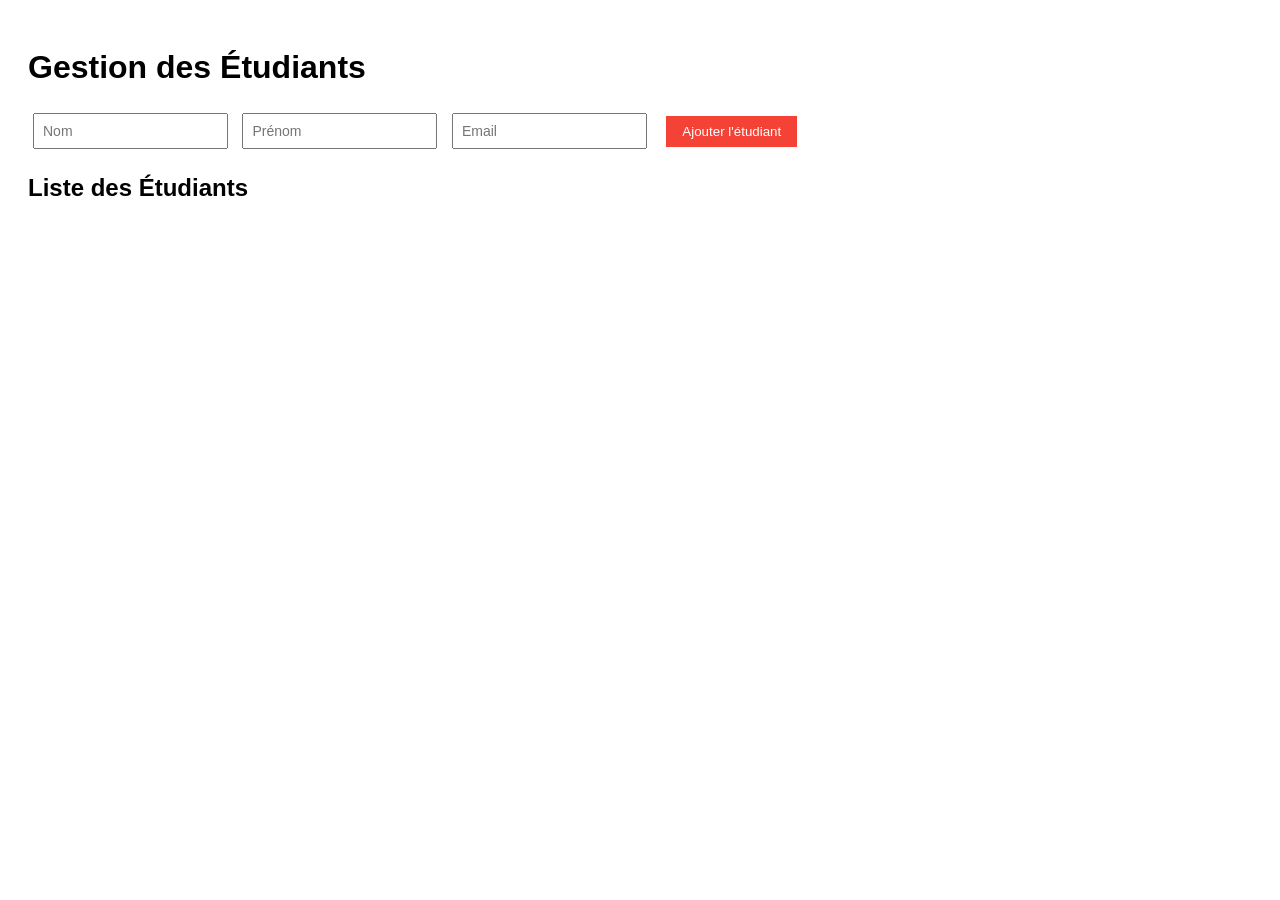
==== prj_gr2/etudiants.html @ 2067f9cb "Add files via upload" ====
<!DOCTYPE html>
<html lang="fr">
<head>
    <meta charset="UTF-8">
    <meta name="viewport" content="width=device-width, initial-scale=1.0">
    <title>Gestion des Étudiants</title>
    <link rel="stylesheet" href="style.css">
</head>
<body>
    <h1>Gestion des Étudiants</h1>
    
    
    <form id="formEtudiant">
        <input type="text" id="nom" placeholder="Nom" required>
        <input type="text" id="prenom" placeholder="Prénom" required>
        <input type="email" id="email" placeholder="Email" required>
        <button type="submit">Ajouter l'étudiant</button>
    </form>

    
    <h2>Liste des Étudiants</h2>
    <ul id="listeEtudiants">
    
    </ul>

    <script src="etudiants.js"></script>
</body>
</html>
---- prj_gr2/style.css ----
body {
    font-family: Arial, sans-serif;
    padding: 20px;
}

input {
    margin: 5px;
    padding: 8px;
    font-size: 14px;
}

button {
    padding: 8px 16px;
    background-color: #4CAF50;
    color: white;
    border: none;
    cursor: pointer;
}

button:hover {
    background-color: #45a049;
}

ul {
    list-style-type: none;
    padding: 0;
}

li {
    margin: 10px 0;
}

button {
    background-color: #f44336;
    margin-left: 10px;
}

button:hover {
    background-color: #d32f2f;
}
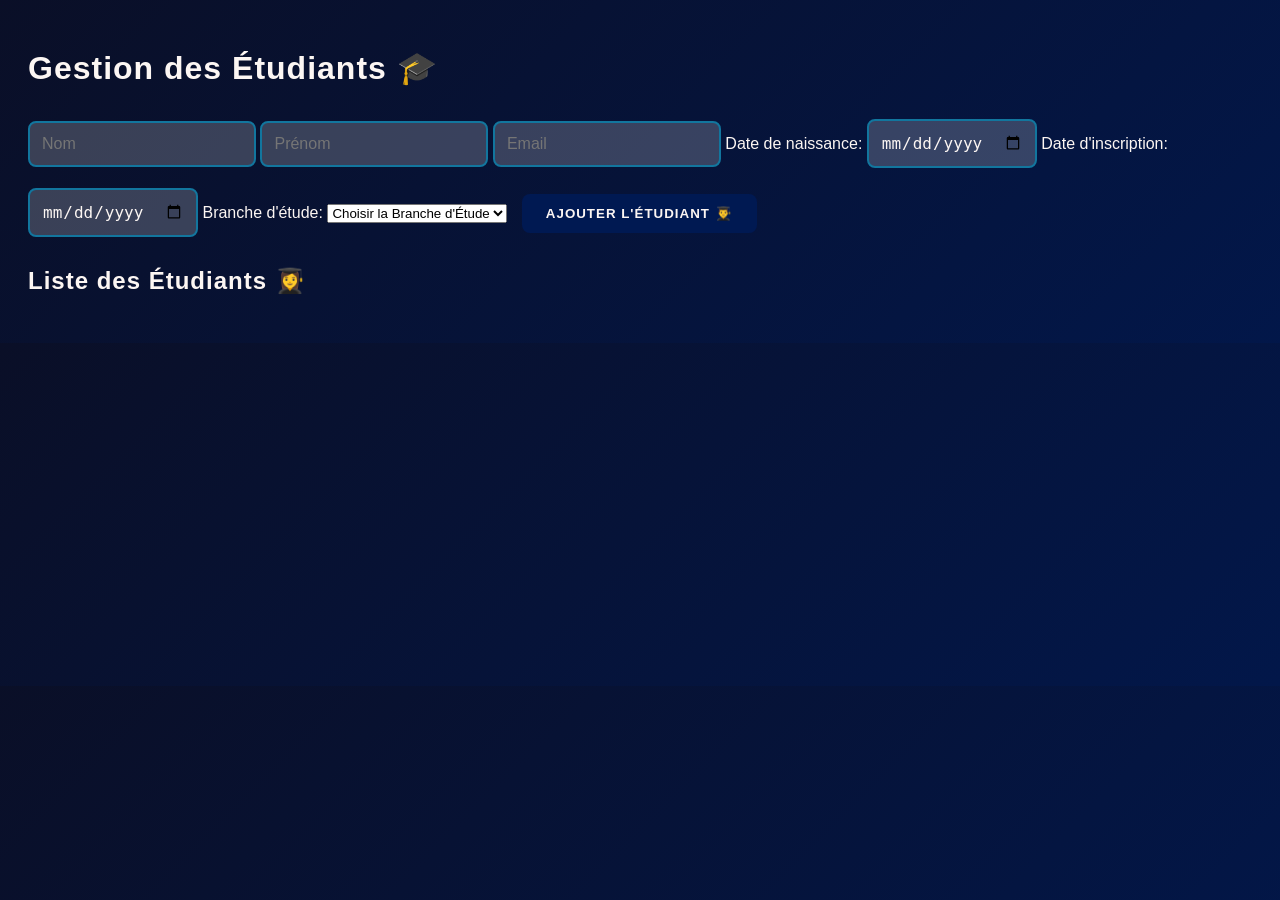
==== commit f9c47e11: "Update etudiants.html" ====
--- a/prj_gr2/etudiants.html
+++ b/prj_gr2/etudiants.html
@@ -3,22 +3,40 @@
 <head>
     <meta charset="UTF-8">
     <meta name="viewport" content="width=device-width, initial-scale=1.0">
-    <title>Gestion des Étudiants</title>
+    <title>Gestion des Étudiants 🎓</title>
     <link rel="stylesheet" href="style.css">
 </head>
 <body>
-    <h1>Gestion des Étudiants</h1>
-    
+    <h1>Gestion des Étudiants 🎓</h1>
     
     <form id="formEtudiant">
         <input type="text" id="nom" placeholder="Nom" required>
         <input type="text" id="prenom" placeholder="Prénom" required>
         <input type="email" id="email" placeholder="Email" required>
-        <button type="submit">Ajouter l'étudiant</button>
+        
+        <!-- Ajout des sous-titres pour la date de naissance et date d'inscription -->
+        <label for="dateNaissance">Date de naissance:</label>
+        <input type="date" id="dateNaissance" placeholder="Date de naissance" required>
+        
+        <label for="dateInscription">Date d'inscription:</label>
+        <input type="date" id="dateInscription" placeholder="Date d'inscription" required>
+        
+        <!-- Sélecteur de Branche d'Étude -->
+        <label for="brancheEtude">Branche d'étude:</label>
+        <select id="brancheEtude" required>
+            <option value="">Choisir la Branche d'Étude</option>
+            <option value="Informatique">Informatique</option>
+            <option value="Médecine">Médecine</option>
+            <option value="Droit">Droit</option>
+            <option value="Sciences Économiques">Sciences Économiques</option>
+            <option value="Psychologie">Psychologie</option>
+            <option value="Arts">Arts</option>
+        </select>
+
+        <button type="submit">Ajouter l'étudiant 👨‍🎓</button>
     </form>
 
-    
-    <h2>Liste des Étudiants</h2>
+    <h2>Liste des Étudiants 👩‍🎓</h2>
     <ul id="listeEtudiants">
     
     </ul>
--- a/prj_gr2/style.css
+++ b/prj_gr2/style.css
@@ -1,40 +1,133 @@
+/* Couleurs de base */
 body {
-    font-family: Arial, sans-serif;
+    font-family: 'Arial', sans-serif;
+    background-color: #0A0F27;  
+    color: #FCF6F3;            
     padding: 20px;
+    transition: background-color 0.3s ease, color 0.3s ease; 
+    background-image: linear-gradient(135deg, rgba(10, 15, 39, 0.8), rgba(0, 25, 82, 0.8)); 
+    background-size: cover;
 }
 
+body:hover {
+    background-image: linear-gradient(135deg, rgba(0, 25, 82, 0.8), rgba(10, 15, 39, 0.8));
+}
+
+
 input {
-    margin: 5px;
-    padding: 8px;
-    font-size: 14px;
+    margin: 10px 0;
+    padding: 12px;
+    font-size: 16px;
+    border-radius: 8px;
+    background-color: rgba(255, 255, 255, 0.2); 
+    border: 2px solid #12769E;
+    color: #FCF6F3;
+    transition: transform 0.3s ease, background-color 0.3s ease, border-color 0.3s ease;
+}
+
+input:focus {
+    transform: scale(1.05);
+    background-color: rgba(18, 118, 158, 0.3); 
+    border-color: #FCF6F3;
+    outline: none;
 }
 
 button {
-    padding: 8px 16px;
-    background-color: #4CAF50;
-    color: white;
+    padding: 12px 24px;
+    background-color: #001952; 
+    color: #FCF6F3;
     border: none;
     cursor: pointer;
+    margin-left: 10px;
+    border-radius: 8px; 
+    font-weight: bold;
+    text-transform: uppercase;
+    letter-spacing: 1px;
+    transition: background-color 0.3s ease, transform 0.3s ease, box-shadow 0.3s ease;
 }
 
 button:hover {
-    background-color: #45a049;
+    background-color: #45a049; 
+    transform: scale(1.1); 
+    box-shadow: 0 10px 20px rgba(0, 0, 0, 0.1); 
 }
 
 ul {
     list-style-type: none;
     padding: 0;
+    animation: slideIn 0.5s ease-out; 
 }
 
 li {
-    margin: 10px 0;
+    margin: 15px 0;
+    opacity: 0;
+    animation: fadeInUp 0.6s forwards; 
 }
 
-button {
-    background-color: #f44336;
-    margin-left: 10px;
+li:nth-child(even) {
+    animation-delay: 0.3s;
 }
 
-button:hover {
-    background-color: #d32f2f;
+li:nth-child(odd) {
+    animation-delay: 0.6s;
 }
+
+
+@keyframes fadeInUp {
+    0% {
+        opacity: 0;
+        transform: translateY(20px);
+    }
+    100% {
+        opacity: 1;
+        transform: translateY(0);
+    }
+}
+
+
+section {
+    background-color: #043775; 
+    padding: 30px;
+    margin: 20px 0;
+    border-radius: 12px;
+    box-shadow: 0 4px 20px rgba(0, 0, 0, 0.2); 
+    transition: transform 0.3s ease, box-shadow 0.3s ease;
+}
+
+section:hover {
+    transform: translateY(-10px); 
+    box-shadow: 0 15px 30px rgba(0, 0, 0, 0.2); 
+}
+
+.subsection {
+    background-color: #12769E; 
+    padding: 20px;
+    margin: 15px 0;
+    border-radius: 10px;
+    box-shadow: 0 4px 15px rgba(0, 0, 0, 0.1); 
+    transition: transform 0.3s ease, box-shadow 0.3s ease;
+}
+
+.subsection:hover {
+    transform: translateY(-5px); 
+    box-shadow: 0 10px 20px rgba(0, 0, 0, 0.15); 
+}
+
+
+h1, h2, h3, h4 {
+    font-weight: 600;
+    color: #FCF6F3;
+    letter-spacing: 1px;
+    animation: fadeIn 1s ease-out; 
+}
+
+@keyframes fadeIn {
+    0% {
+        opacity: 0;
+        transform: translateY(-20px);
+    }
+    100% {
+        opacity: 1;
+        transform: translateY(0);
+    }
+}
